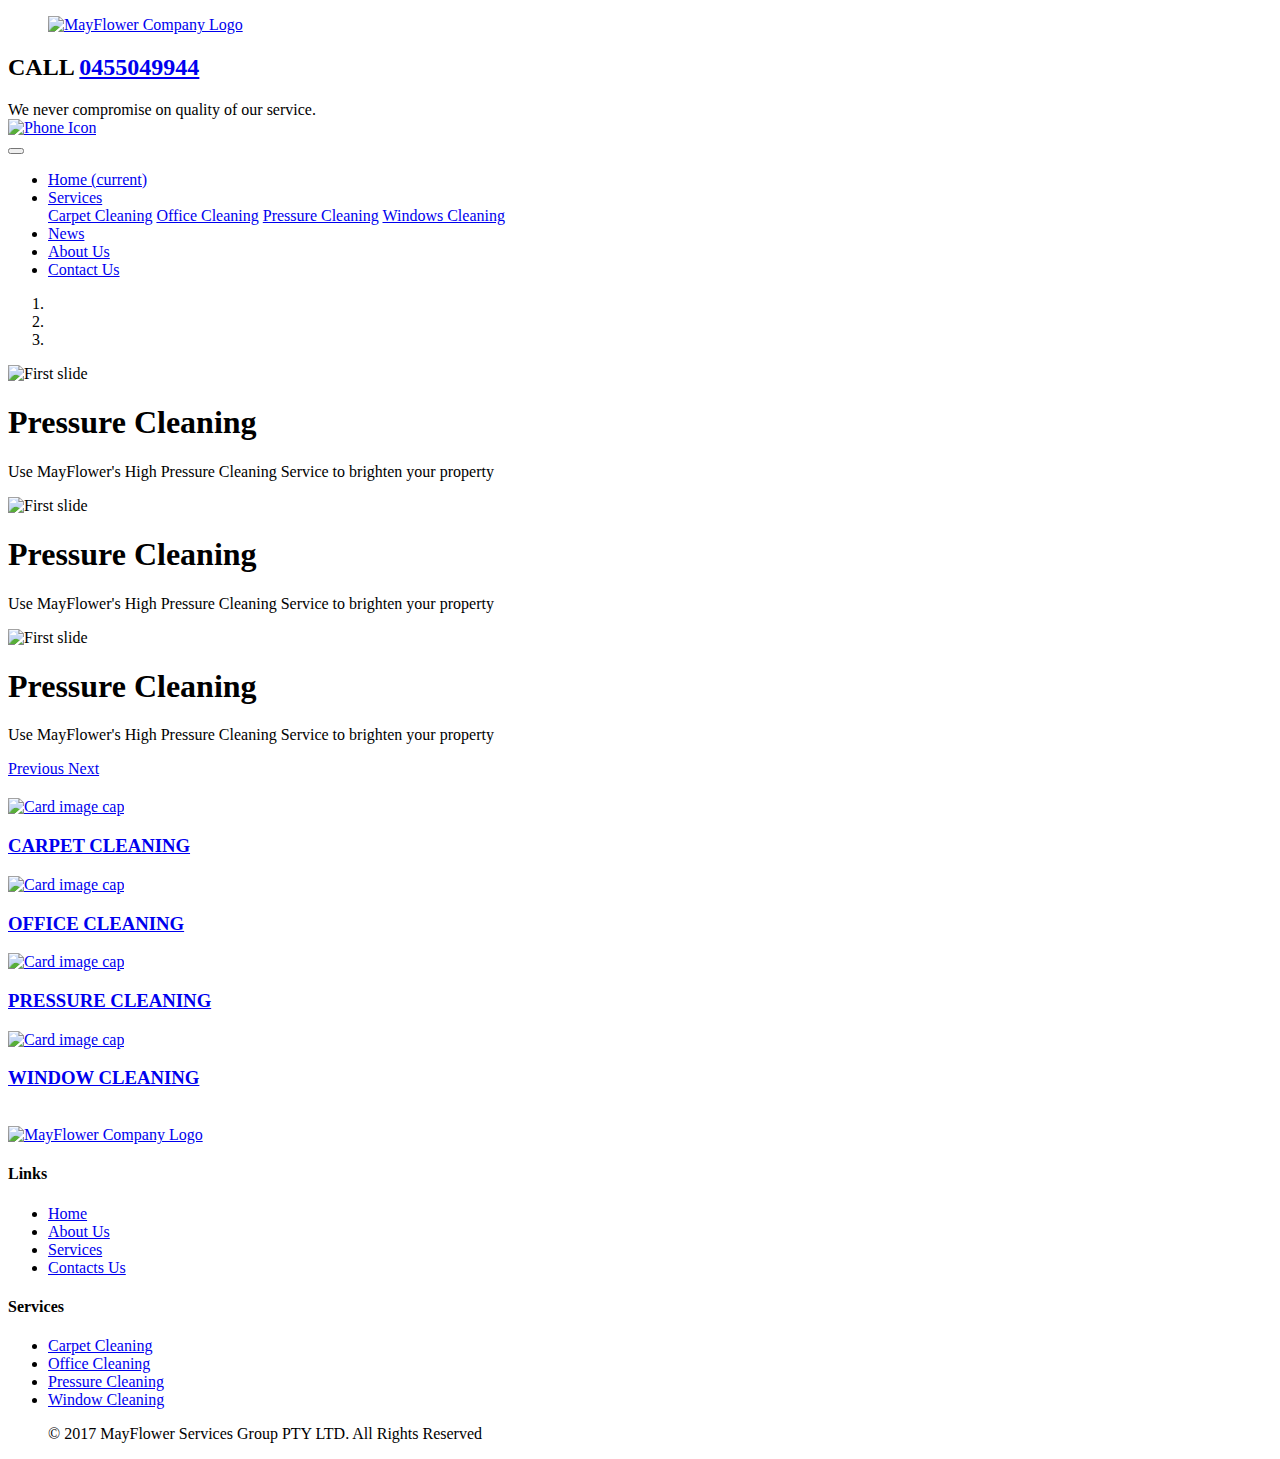
==== contactus.html @ dafcb20d "Create contactus.html" ====
<!doctype html>
<html lang="en">

<head>
    <title>May Flower Services Group Pressure Cleaning</title>
    <!-- Required meta tags -->
    <meta charset="utf-8">
    <meta name="viewport" content="width=device-width, initial-scale=1, shrink-to-fit=no">
	
	<!-- made by www.metatags.org -->
	<meta name="description" content="Australia's leading home and office cleaning experts, specialising in residential, office, commercial, industrial, pubs, and shopping mall cleaning services." />
	<meta name="keywords" content="clean, cleaning, spotless, dirty, cleaning jobs, carpet cleaning, window cleaning, office cleaning, house cleaning, business cleaning, residential cleaning, pressure cleaning, house maid, maid, housekeeping, house keeping, commercial cleaning, cleaners, cleaning services, floor cleaning, tile cleaning, dirt, grime, mould, stain, stain removal, dirt removal, mould removal, annoying stain, washing, wash, washer" />
	<meta name="author" content="DreamTeam">
	<meta name="robots" content="index, follow">
	<meta name="revisit-after" content="3 month">

	<!-- clean, dirty, job -->


    <!-- Bootstrap CSS -->
	<link rel="stylesheet" href="https://maxcdn.bootstrapcdn.com/bootstrap/4.0.0-beta.2/css/bootstrap.min.css" integrity="sha384-PsH8R72JQ3SOdhVi3uxftmaW6Vc51MKb0q5P2rRUpPvrszuE4W1povHYgTpBfshb" crossorigin="anonymous">
	<script src="https://maxcdn.bootstrapcdn.com/bootstrap/4.0.0-beta.2/js/bootstrap.min.js" integrity="sha384-alpBpkh1PFOepccYVYDB4do5UnbKysX5WZXm3XxPqe5iKTfUKjNkCk9SaVuEZflJ" crossorigin="anonymous"></script>
    <link rel="stylesheet" href="css/style.css" />
	
	
	
	<!-- Fonts -->
	<link href="https://fonts.googleapis.com/css?family=Open+Sans|Ubuntu+Mono" rel="stylesheet">
	
</head>

<body>

<!---- Header  --->
    <header class="container-fluid">
        <div class="container">
            <div class="row">
                <div class="col-md-4 col-sm-4 col-xs-12 logo">
                    <figure>
                        <a href="index.html"><img src="img/logo.jpg" class="img-responsive" alt="MayFlower Company Logo" /></a>
					</figure>
                </div>
                <div class=" col-md-8 col-sm-8 col-xs-12">
                    <div class="media">
                        <div class="media-body">
                            <h2 class="mt-0">CALL <span><a href="tel:0455 049 944">0455049944</a></span></h2>
                            We never compromise on quality of our service.
                        </div>
                        <a href="tel:0455 049 944"><img class="mr-3" src="img/icon-phone.png" alt="Phone Icon"></a>
                    </div>
                </div>
            </div>
        </div>
    </header>
	
<!--- Navigation Menu --->
	<section class="container-fluid bg-yellow sticky-top">
        <div class="container">
            <div class="row">
                <div class="col-md-12 padding-zero">
                    <nav class="navbar navbar-expand-lg navbar-light bg-light">
                        <button class="navbar-toggler" type="button" data-toggle="collapse" data-target="#navbarSupportedContent" aria-controls="navbarSupportedContent" aria-expanded="false" aria-label="Toggle navigation">
                              <span class="navbar-toggler-icon"></span>
                        </button>
                        <div class="collapse navbar-collapse" id="navbarSupportedContent">
                            <ul class="navbar-nav mr-auto">
                                <li class="nav-item">
                                    <a class="nav-link" href="index.html">Home <span class="sr-only">(current)</span></a>
                                </li>
								
                                <li class="nav-item dropdown active">
                                    <a class="nav-link dropdown-toggle" href="#services" id="navbarDropdownMenuLink" data-toggle="dropdown" aria-haspopup="true" aria-expanded="false">
                                          Services
                                        </a>
                                    <div class="dropdown-menu" aria-labelledby="navbarDropdownMenuLink">
                                        <div class="links">
                                            <a class="dropdown-item" href="carpet.html">Carpet Cleaning</a>
                                            <a class="dropdown-item" href="office.html">Office Cleaning</a>
                                            <a class="dropdown-item" href="pressure.html">Pressure Cleaning</a>
                                            <a class="dropdown-item" href="window.html">Windows Cleaning</a>
                                        </div>
                                    </div>
                                </li>
								
                                <li class="nav-item">
                                    <a class="nav-link" href="news.html">News</a>
                                </li>
								
                                <li class="nav-item">
                                    <a class="nav-link" href="#aboutus">About Us</a>
                                </li>
								
                                <li class="nav-item">
                                    <a class="nav-link" href="contactus.html">Contact Us</a>
                                </li>
                            </ul>
                        </div>
                    </nav>
                </div>
            </div>
        </div>
    </section>
	
<!-- Carousel -->
		
	<div id="carouselExampleIndicators" class="carousel slide" data-ride="carousel">
		<ol class="carousel-indicators">
			<li data-target="#carouselExampleIndicators" data-slide-to="0" class="active"></li>
			<li data-target="#carouselExampleIndicators" data-slide-to="1"></li>
			<li data-target="#carouselExampleIndicators" data-slide-to="2"></li>
		</ol>
		
	<div class="carousel-inner">
		<div class="carousel-item active">
			<img class="d-block w-100" src="img/slide1.jpeg" alt="First slide">
			    <div class="carousel-caption d-none d-md-block">
					<div class="jumbotron jumbotron-billboard img_opacity">
						<h1 class="display-3 font-weight-bold text-uppercase text-dark">Pressure Cleaning</h1>
							<p class="lead font-weight-bold text-dark">Use MayFlower's High Pressure Cleaning Service to brighten your property</p>
					</div>    
				</div>
		</div>
		
		<div class="carousel-item">
			<img class="d-block w-100" src="img/slide2.jpeg" alt="First slide">
			    <div class="carousel-caption d-none d-md-block">
					<div class="jumbotron jumbotron-billboard img_opacity">
						<h1 class="display-3 font-weight-bold text-uppercase text-dark">Pressure Cleaning</h1>
							<p class="lead font-weight-bold text-dark">Use MayFlower's High Pressure Cleaning Service to brighten your property</p>
					</div>    
				</div>
		</div>
		
		<div class="carousel-item">
			<img class="d-block w-100" src="img/slide3.jpeg" alt="First slide">
			    <div class="carousel-caption d-none d-md-block">
					<div class="jumbotron jumbotron-billboard img_opacity">
						<h1 class="display-3 font-weight-bold text-uppercase text-dark">Pressure Cleaning</h1>
							<p class="lead font-weight-bold text-dark">Use MayFlower's High Pressure Cleaning Service to brighten your property</p>
					</div>    
				</div>
		</div>
		
	<a class="carousel-control-prev" href="#carouselExampleIndicators" role="button" data-slide="prev">
		<span class="carousel-control-prev-icon" aria-hidden="true"></span>
		<span class="sr-only">Previous</span>
	</a>
	<a class="carousel-control-next" href="#carouselExampleIndicators" role="button" data-slide="next">
		<span class="carousel-control-next-icon" aria-hidden="true"></span>
		<span class="sr-only">Next</span>
	</a>
		
	</div>
	</div>
	
<!--ContactUs-->
	
		<div class="container ">
		<h2 class="text-center font-weight-bold"></h2>
		<p></p>
		<div class="row img_thumb ">
			<div class="col hov_img">
				<div class="card mx-auto" style="width: 20rem;">
					<a href="carpet.html"><img class="card-img-top image" src="img/Carpet.jpg" alt="Card image cap">
						<div class="card-body middle">
							<h3 class="text">CARPET CLEANING</h3>
						</div></a>
				</div>
			</div>
			<div class="col hov_img">
				<div class="card mx-auto" style="width: 20rem;">
		<a href="office.html"><img class="card-img-top image" src="img/OfficeClean.jpg" alt="Card image cap">					
						<div class="card-body middle">
							<h3 class="text">OFFICE CLEANING</h3>
						</div>
				</div>
			</div>
		</div>
		
		<div class="row img_thumb">
			<div class="col hov_img">
				<div class="card mx-auto" style="width: 20rem;">
				<a href="pressure.html"><img class="card-img-top image" src="img/Pressure.jpg" alt="Card image cap">
						<div class="card-body middle">
							<h3 class="text">PRESSURE CLEANING</h3>
							
						</div>
				</div>
			</div>
				
			<div class="col hov_img">
				<div class="card mx-auto" style="width: 20rem;">
				<a href="windows.html"><img class="card-img-top image" src="img/window1.jpg" alt="Card image cap">
						<div class="card-body middle">
							<h3 class="text">WINDOW CLEANING</h3>
			
						</div>
				</div>
			</div>
		</div>
	</div>
	
	
	
	

<!-- Forms -->



<!-- Footer -->
<footer class="footer-color">
	<div class="container"><br/>
		<div class="row">
			<div class="col-lg-4 col-md-3 footer-logo">
				<a href="#"><img src="img/logo.jpg" class="img-responsive" alt="MayFlower Company Logo"/></a>
			</div>

			<div class="col-lg-4 col-md-4 text-center footer-div">
				<h4 class="footer-text">Links</h4>
					<ul class="list-unstyled">
						<li><a href="index.html">Home</a></li>
						<li><a href="index.html#aboutus">About Us</a></li>
						<li><a href="index.html#services">Services</a></li>
						<li><a href="contactus.html">Contacts Us</a></li>
					</ul>
			</div>
				
			<div class="col-lg-4 col-md-5 text-center footer-div">
				<h4 class="footer-text">Services</h4>
					<ul class="list-unstyled">
						<li><a href="carpet.html">Carpet Cleaning</a></li>
						<li><a href="office.html">Office Cleaning</a></li>
						<li><a href="pressure.html">Pressure Cleaning</a></li>
						<li><a href="window.html">Window Cleaning</a></li>
					</ul>
			</div>
		</div>		
			
	<blockquote class="blockquote text-center">		  
		<footer class="blockquote-footer">© 2017 MayFlower Services Group PTY LTD. All Rights Reserved </footer>
	</blockquote>
</footer>

<!-- Javascript-->

<script src="https://code.jquery.com/jquery-3.2.1.slim.min.js" integrity="sha384-KJ3o2DKtIkvYIK3UENzmM7KCkRr/rE9/Qpg6aAZGJwFDMVNA/GpGFF93hXpG5KkN" crossorigin="anonymous"></script>
<script src="https://cdnjs.cloudflare.com/ajax/libs/popper.js/1.12.3/umd/popper.min.js" integrity="sha384-vFJXuSJphROIrBnz7yo7oB41mKfc8JzQZiCq4NCceLEaO4IHwicKwpJf9c9IpFgh" crossorigin="anonymous"></script>
<script src="https://maxcdn.bootstrapcdn.com/bootstrap/4.0.0-beta.2/js/bootstrap.min.js" integrity="sha384-alpBpkh1PFOepccYVYDB4do5UnbKysX5WZXm3XxPqe5iKTfUKjNkCk9SaVuEZflJ" crossorigin="anonymous"></script>
	
</body>
</html>
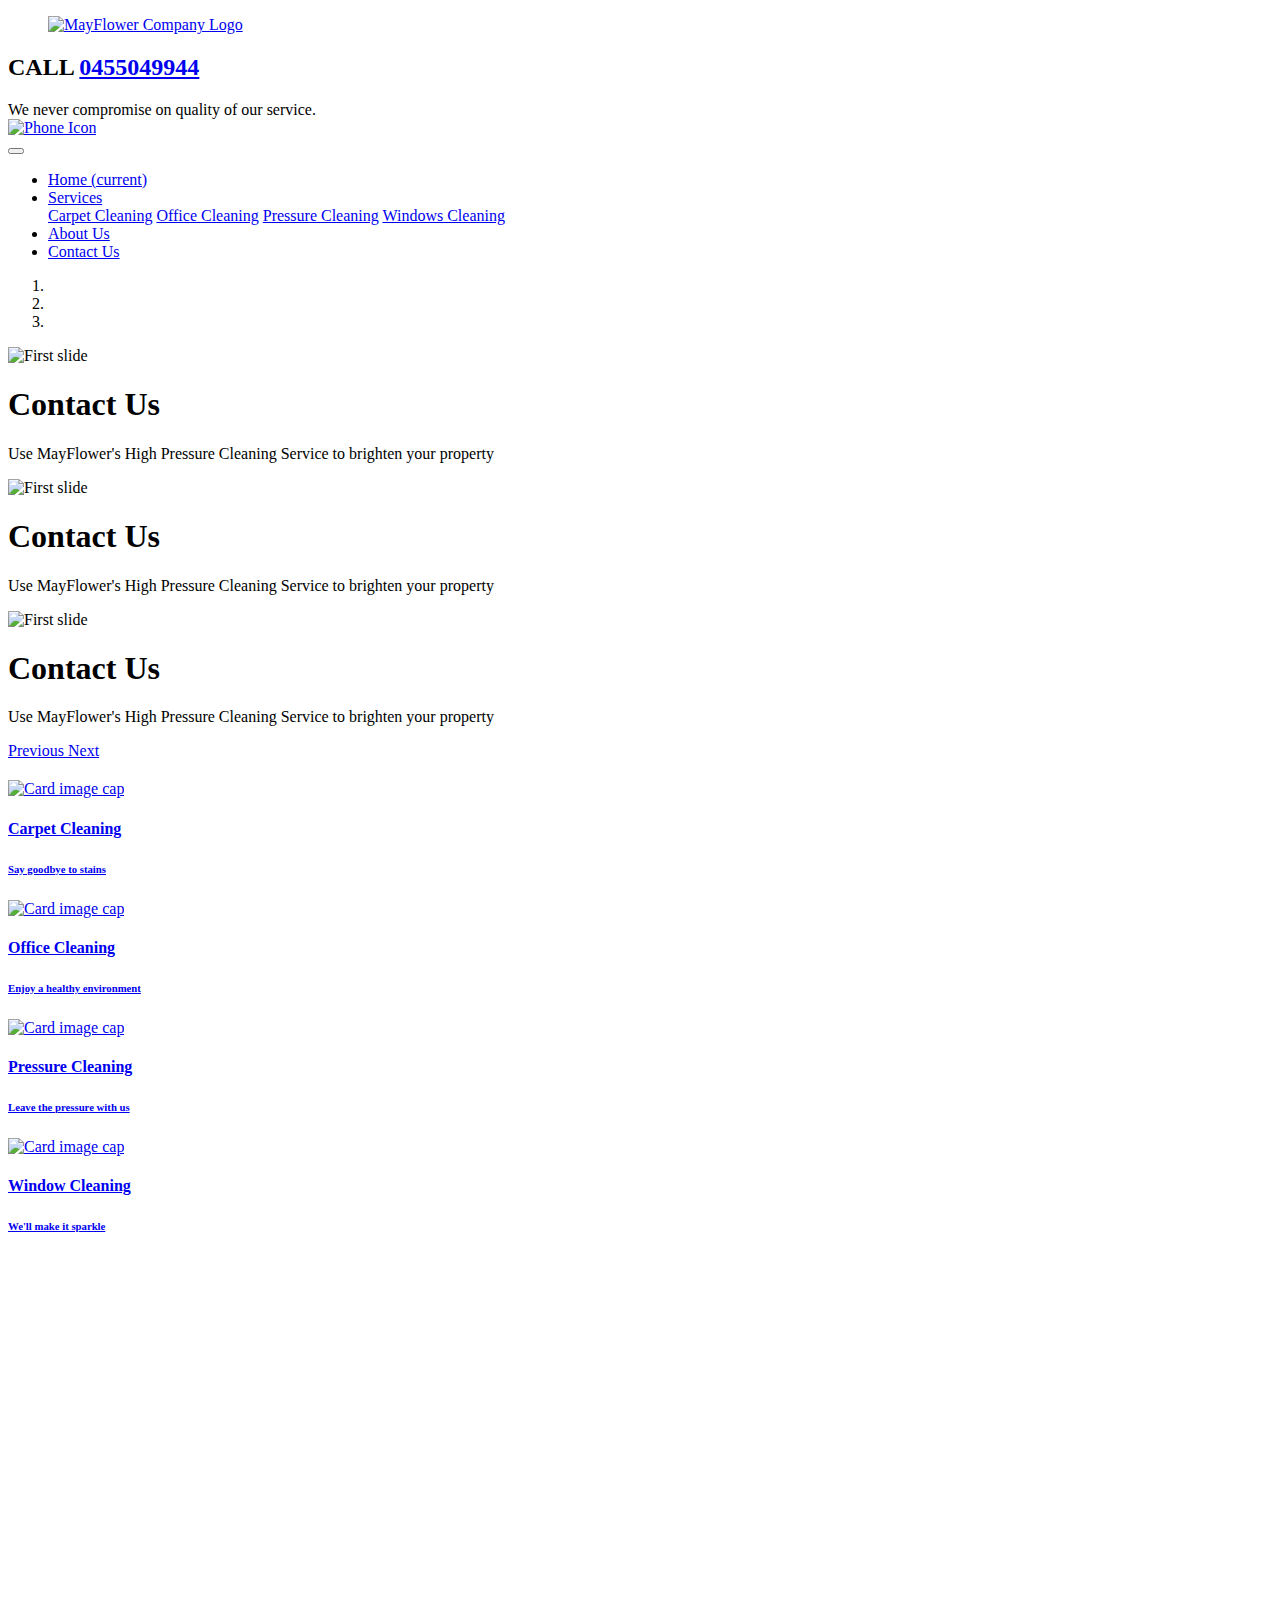
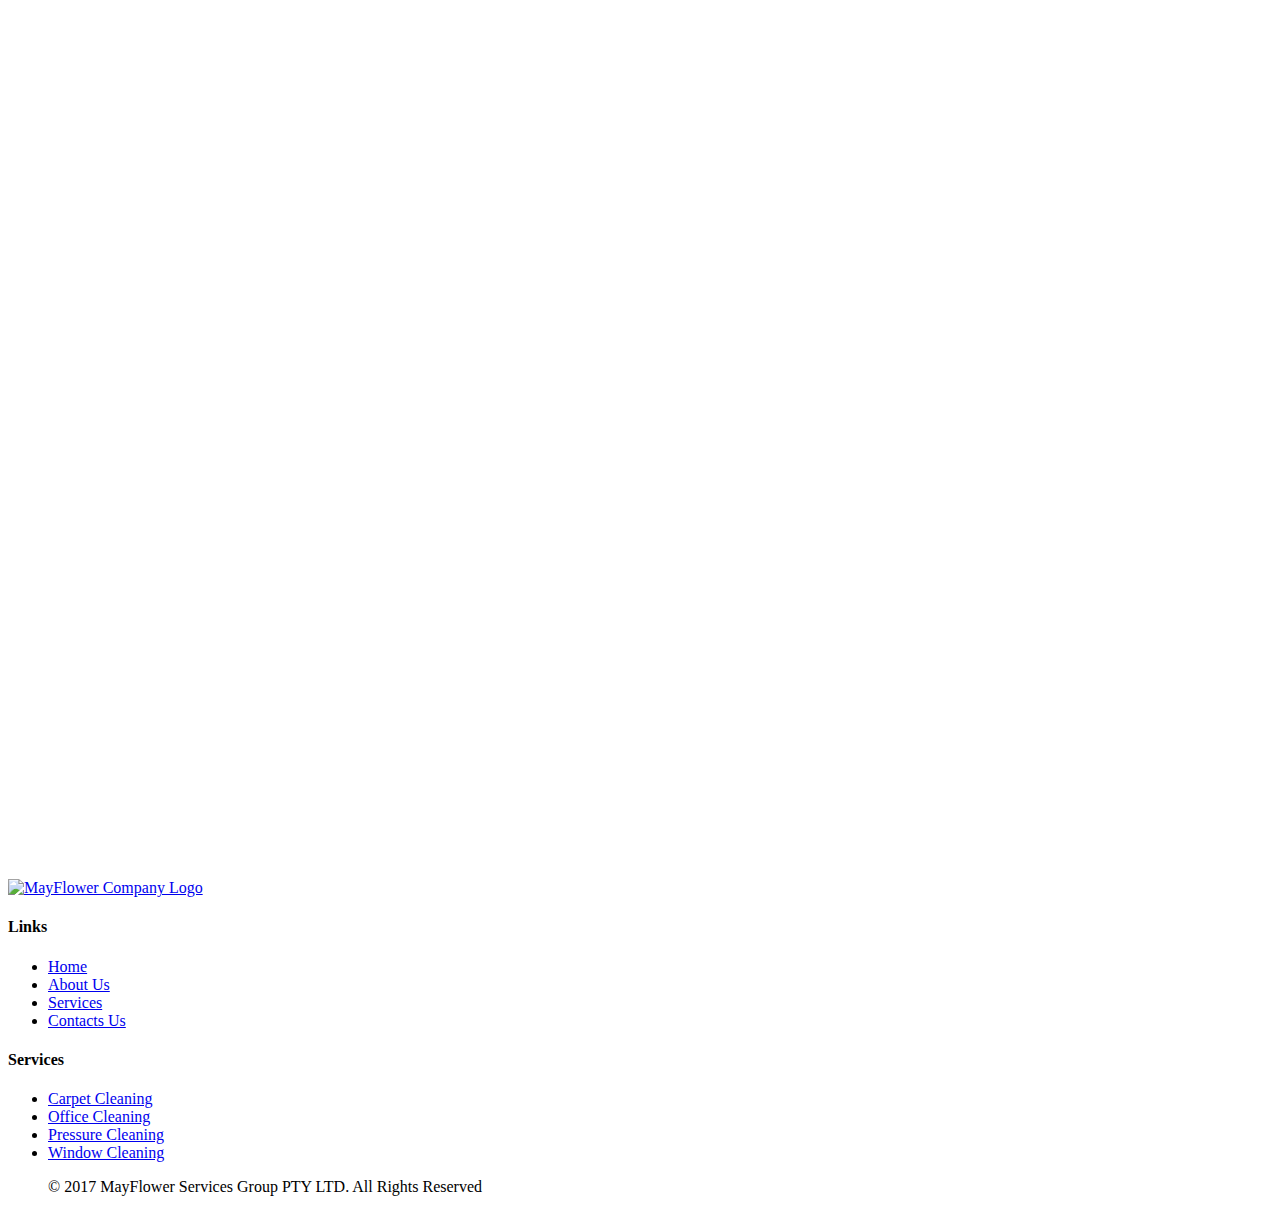
==== commit 82718da8: "Update contactus.html" ====
--- a/contactus.html
+++ b/contactus.html
@@ -2,7 +2,7 @@
 <html lang="en">
 
 <head>
-    <title>May Flower Services Group Pressure Cleaning</title>
+    <title>May Flower Services Group Contact Us</title>
     <!-- Required meta tags -->
     <meta charset="utf-8">
     <meta name="viewport" content="width=device-width, initial-scale=1, shrink-to-fit=no">
@@ -19,13 +19,16 @@
 
     <!-- Bootstrap CSS -->
 	<link rel="stylesheet" href="https://maxcdn.bootstrapcdn.com/bootstrap/4.0.0-beta.2/css/bootstrap.min.css" integrity="sha384-PsH8R72JQ3SOdhVi3uxftmaW6Vc51MKb0q5P2rRUpPvrszuE4W1povHYgTpBfshb" crossorigin="anonymous">
+    <link rel="stylesheet" href="css/style.css" />
+	
+	<!--JQuery -->
+	<script src="https://code.jquery.com/jquery-3.2.1.slim.min.js" integrity="sha384-KJ3o2DKtIkvYIK3UENzmM7KCkRr/rE9/Qpg6aAZGJwFDMVNA/GpGFF93hXpG5KkN" crossorigin="anonymous"></script>
+	<script src="https://cdnjs.cloudflare.com/ajax/libs/popper.js/1.12.3/umd/popper.min.js" integrity="sha384-vFJXuSJphROIrBnz7yo7oB41mKfc8JzQZiCq4NCceLEaO4IHwicKwpJf9c9IpFgh" crossorigin="anonymous"></script>
 	<script src="https://maxcdn.bootstrapcdn.com/bootstrap/4.0.0-beta.2/js/bootstrap.min.js" integrity="sha384-alpBpkh1PFOepccYVYDB4do5UnbKysX5WZXm3XxPqe5iKTfUKjNkCk9SaVuEZflJ" crossorigin="anonymous"></script>
-    <link rel="stylesheet" href="css/style.css" />
-	
-	
+	<script src="js/script.js"></script>
 	
 	<!-- Fonts -->
-	<link href="https://fonts.googleapis.com/css?family=Open+Sans|Ubuntu+Mono" rel="stylesheet">
+	<link href="https://fonts.googleapis.com/css?family=Open+Sans|Ubuntu" rel="stylesheet">
 	
 </head>
 
@@ -68,7 +71,7 @@
                                     <a class="nav-link" href="index.html">Home <span class="sr-only">(current)</span></a>
                                 </li>
 								
-                                <li class="nav-item dropdown active">
+                                <li class="nav-item dropdown">
                                     <a class="nav-link dropdown-toggle" href="#services" id="navbarDropdownMenuLink" data-toggle="dropdown" aria-haspopup="true" aria-expanded="false">
                                           Services
                                         </a>
@@ -81,17 +84,13 @@
                                         </div>
                                     </div>
                                 </li>
+														
+                                <li class="nav-item">
+                                    <a class="nav-link" href="index.html#aboutus">About Us</a>
+                                </li>
 								
                                 <li class="nav-item">
-                                    <a class="nav-link" href="news.html">News</a>
-                                </li>
-								
-                                <li class="nav-item">
-                                    <a class="nav-link" href="#aboutus">About Us</a>
-                                </li>
-								
-                                <li class="nav-item">
-                                    <a class="nav-link" href="contactus.html">Contact Us</a>
+                                    <a class="nav-link active" href="contactus.html">Contact Us</a>
                                 </li>
                             </ul>
                         </div>
@@ -115,7 +114,7 @@
 			<img class="d-block w-100" src="img/slide1.jpeg" alt="First slide">
 			    <div class="carousel-caption d-none d-md-block">
 					<div class="jumbotron jumbotron-billboard img_opacity">
-						<h1 class="display-3 font-weight-bold text-uppercase text-dark">Pressure Cleaning</h1>
+						<h1 class="display-3 font-weight-bold text-uppercase text-dark">Contact Us</h1>
 							<p class="lead font-weight-bold text-dark">Use MayFlower's High Pressure Cleaning Service to brighten your property</p>
 					</div>    
 				</div>
@@ -125,7 +124,7 @@
 			<img class="d-block w-100" src="img/slide2.jpeg" alt="First slide">
 			    <div class="carousel-caption d-none d-md-block">
 					<div class="jumbotron jumbotron-billboard img_opacity">
-						<h1 class="display-3 font-weight-bold text-uppercase text-dark">Pressure Cleaning</h1>
+						<h1 class="display-3 font-weight-bold text-uppercase text-dark">Contact Us</h1>
 							<p class="lead font-weight-bold text-dark">Use MayFlower's High Pressure Cleaning Service to brighten your property</p>
 					</div>    
 				</div>
@@ -135,7 +134,7 @@
 			<img class="d-block w-100" src="img/slide3.jpeg" alt="First slide">
 			    <div class="carousel-caption d-none d-md-block">
 					<div class="jumbotron jumbotron-billboard img_opacity">
-						<h1 class="display-3 font-weight-bold text-uppercase text-dark">Pressure Cleaning</h1>
+						<h1 class="display-3 font-weight-bold text-uppercase text-dark">Contact Us</h1>
 							<p class="lead font-weight-bold text-dark">Use MayFlower's High Pressure Cleaning Service to brighten your property</p>
 					</div>    
 				</div>
@@ -155,24 +154,29 @@
 	
 <!--ContactUs-->
 	
-		<div class="container ">
+	<div class="container ">
 		<h2 class="text-center font-weight-bold"></h2>
-		<p></p>
-		<div class="row img_thumb ">
+			<p></p>
+		<div class="row img_thumb">
 			<div class="col hov_img">
 				<div class="card mx-auto" style="width: 20rem;">
 					<a href="carpet.html"><img class="card-img-top image" src="img/Carpet.jpg" alt="Card image cap">
-						<div class="card-body middle">
-							<h3 class="text">CARPET CLEANING</h3>
-						</div></a>
-				</div>
-			</div>
-			<div class="col hov_img">
-				<div class="card mx-auto" style="width: 20rem;">
-		<a href="office.html"><img class="card-img-top image" src="img/OfficeClean.jpg" alt="Card image cap">					
-						<div class="card-body middle">
-							<h3 class="text">OFFICE CLEANING</h3>
-						</div>
+						<div class="middle text text-center">
+							<h4>Carpet Cleaning</h4>
+							<h6>Say goodbye to stains</h6>
+						</div>
+					</a>
+				</div>
+			</div>
+			
+			<div class="col hov_img">
+				<div class="card mx-auto" style="width: 20rem;">
+					<a href="office.html"><img class="card-img-top image" src="img/OfficeClean.jpg" alt="Card image cap">					
+						<div class="middle text text-center">
+							<h4>Office Cleaning</h4>
+							<h6>Enjoy a healthy environment</h6>
+						</div>
+					</a>	
 				</div>
 			</div>
 		</div>
@@ -180,21 +184,23 @@
 		<div class="row img_thumb">
 			<div class="col hov_img">
 				<div class="card mx-auto" style="width: 20rem;">
-				<a href="pressure.html"><img class="card-img-top image" src="img/Pressure.jpg" alt="Card image cap">
-						<div class="card-body middle">
-							<h3 class="text">PRESSURE CLEANING</h3>
-							
-						</div>
+					<a href="pressure.html"><img class="card-img-top image" src="img/Pressure.jpg" alt="Card image cap">
+						<div class="middle text text-center">
+							<h4>Pressure Cleaning</h4>
+							<h6>Leave the pressure with us</h6>
+						</div>
+					</a>	
 				</div>
 			</div>
 				
 			<div class="col hov_img">
 				<div class="card mx-auto" style="width: 20rem;">
-				<a href="windows.html"><img class="card-img-top image" src="img/window1.jpg" alt="Card image cap">
-						<div class="card-body middle">
-							<h3 class="text">WINDOW CLEANING</h3>
-			
-						</div>
+					<a href="window.html"><img class="card-img-top image" src="img/window.jpg" alt="Card image cap">
+						<div class="middle text text-center">
+							<h4>Window Cleaning</h4>
+							<h6>We'll make it sparkle</h6>
+						</div>
+					</a>	
 				</div>
 			</div>
 		</div>
@@ -205,7 +211,11 @@
 	
 
 <!-- Forms -->
-
+	<div class="container" id="forms">
+		<div class="row">
+			<iframe src="https://docs.google.com/forms/d/e/1FAIpQLSffB2Cq0lhOz0_lwKZYHhjBhaemk-PUzgWhLH3OkPtHFTTCWQ/viewform?embedded=true" width="1900" height="1200" frameborder="0" marginheight="0" marginwidth="0">Loading...</iframe>	
+		</div>
+	</div>	
 
 
 <!-- Footer -->
@@ -242,11 +252,6 @@
 	</blockquote>
 </footer>
 
-<!-- Javascript-->
-
-<script src="https://code.jquery.com/jquery-3.2.1.slim.min.js" integrity="sha384-KJ3o2DKtIkvYIK3UENzmM7KCkRr/rE9/Qpg6aAZGJwFDMVNA/GpGFF93hXpG5KkN" crossorigin="anonymous"></script>
-<script src="https://cdnjs.cloudflare.com/ajax/libs/popper.js/1.12.3/umd/popper.min.js" integrity="sha384-vFJXuSJphROIrBnz7yo7oB41mKfc8JzQZiCq4NCceLEaO4IHwicKwpJf9c9IpFgh" crossorigin="anonymous"></script>
-<script src="https://maxcdn.bootstrapcdn.com/bootstrap/4.0.0-beta.2/js/bootstrap.min.js" integrity="sha384-alpBpkh1PFOepccYVYDB4do5UnbKysX5WZXm3XxPqe5iKTfUKjNkCk9SaVuEZflJ" crossorigin="anonymous"></script>
-	
+
 </body>
 </html>
